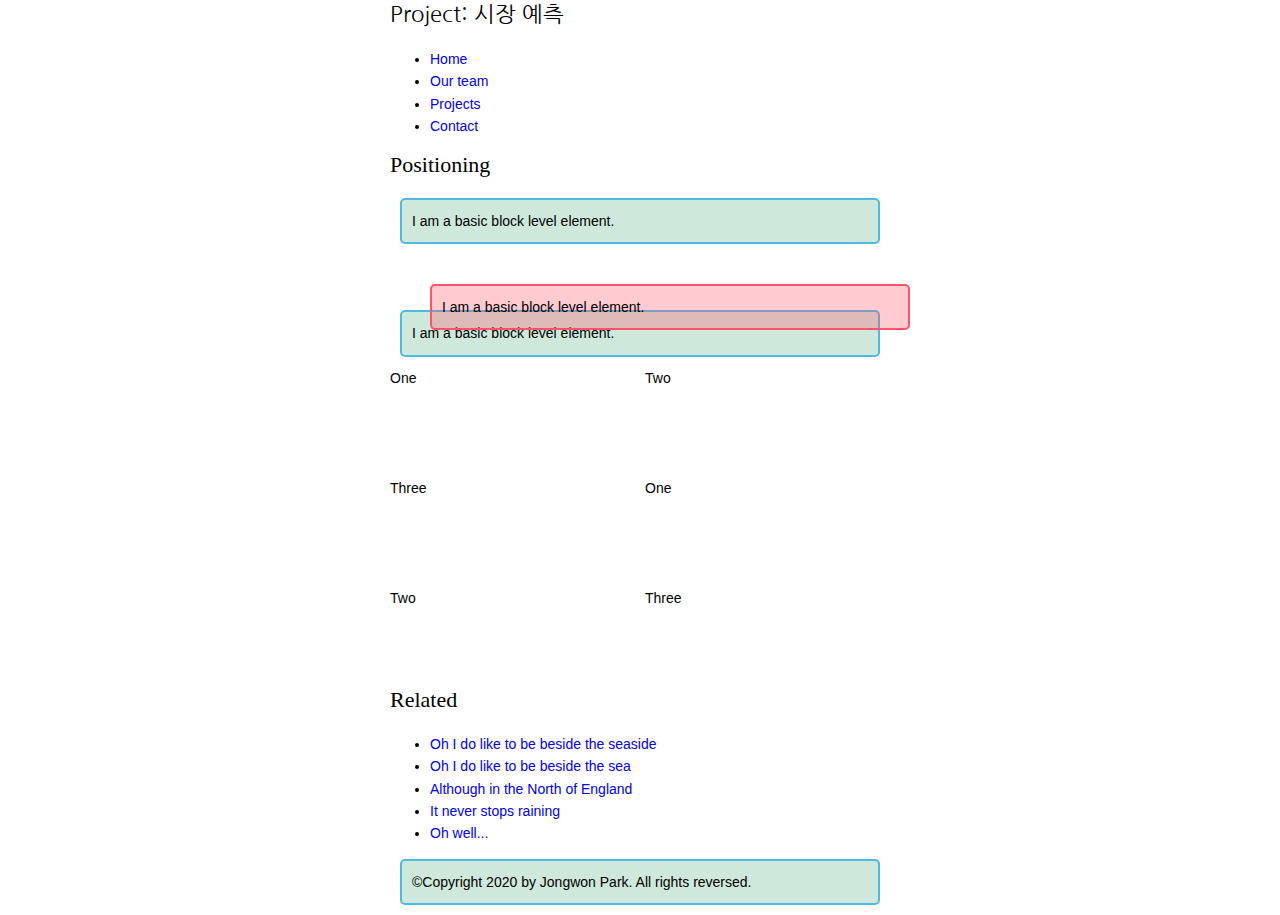
==== pages/practice-room.html @ ff8f5f48 "first commit" ====
<!DOCTYPE html>
<html lang="ko-KR">
    <head>
        <title>ReDYA-practice</title>
        <link rel="shortcut icon" href="../images/ReDY2.png" type="image/x-icon">
        <meta charset="utf-8">
        <link href="https://fonts.googleapis.com/css2?family=Nanum+Gothic&display=swap" rel="stylesheet">
        <link href="../layout/styles/practice.css" rel="stylesheet" type="text/css">

    <!-- the below three lines are a fix to get HTML5 semantic elements working in old versions of Internet Explorer-->
    <!--[if lt IE 9]>
      <script src="https://cdnjs.cloudflare.com/ajax/libs/html5shiv/3.7.3/html5shiv.js"></script>
    <![endif]-->
    </head>

  <body>
    <!-- Here is our main header that is used across all the pages of our website -->

    <header>
      <h1 class="Korean-lang">Project: 시장 예측</h1>
    </header>

      <ul>
        <li><a href="../index.html">Home</a></li>
        <li><a href="#">Our team</a></li>
        <li><a href="#">Projects</a></li>
        <li><a href="#">Contact</a></li>
      </ul>

        <h1>Positioning</h1>

        <p>I am a basic block level element.</p>
        <p class="positioned">I am a basic block level element.</p>
        <p>I am a basic block level element.</p>

      <div class="wrapper">
          <div class="box1">One</div>
          <div class="box2">Two</div>
          <div class="box3">Three</div>
          <div class="box4">One</div>
          <div class="box5">Two</div>
          <div class="box6">Three</div>
      </div>
      <!-- the aside content can also be nested within the main content -->
      <aside>
        <h2>Related</h2>

        <ul>
          <li><a href="#">Oh I do like to be beside the seaside</a></li>
          <li><a href="#">Oh I do like to be beside the sea</a></li>
          <li><a href="#">Although in the North of England</a></li>
          <li><a href="#">It never stops raining</a></li>
          <li><a href="#">Oh well...</a></li>
        </ul>
      </aside>

    <!-- And here is our main footer that is used across all the pages of our website -->

    <footer>
      <p>©Copyright 2020 by Jongwon Park. All rights reversed.</p>
    </footer>

  </body>
</html>
---- layout/styles/practice.css ----
@import url("framework.css");

body {
  width: 500px;
  margin: 0 auto;
}

p {
    background-color: rgb(207,232,220);
    border: 2px solid rgb(79,185,227);
    padding: 10px;
    margin: 10px;
    border-radius: 5px;
}

.positioned {
  position: relative;
  background: rgba(255,84,104,.3);
  border: 2px solid rgb(255,84,104);
  top: 30px;
  left: 30px;
}

div.wrapper {
    display: grid;
    grid-template-columns: 1fr 1fr;
    grid-template-rows: 100px 100px 100px;
    grid-gap: 10px;
}
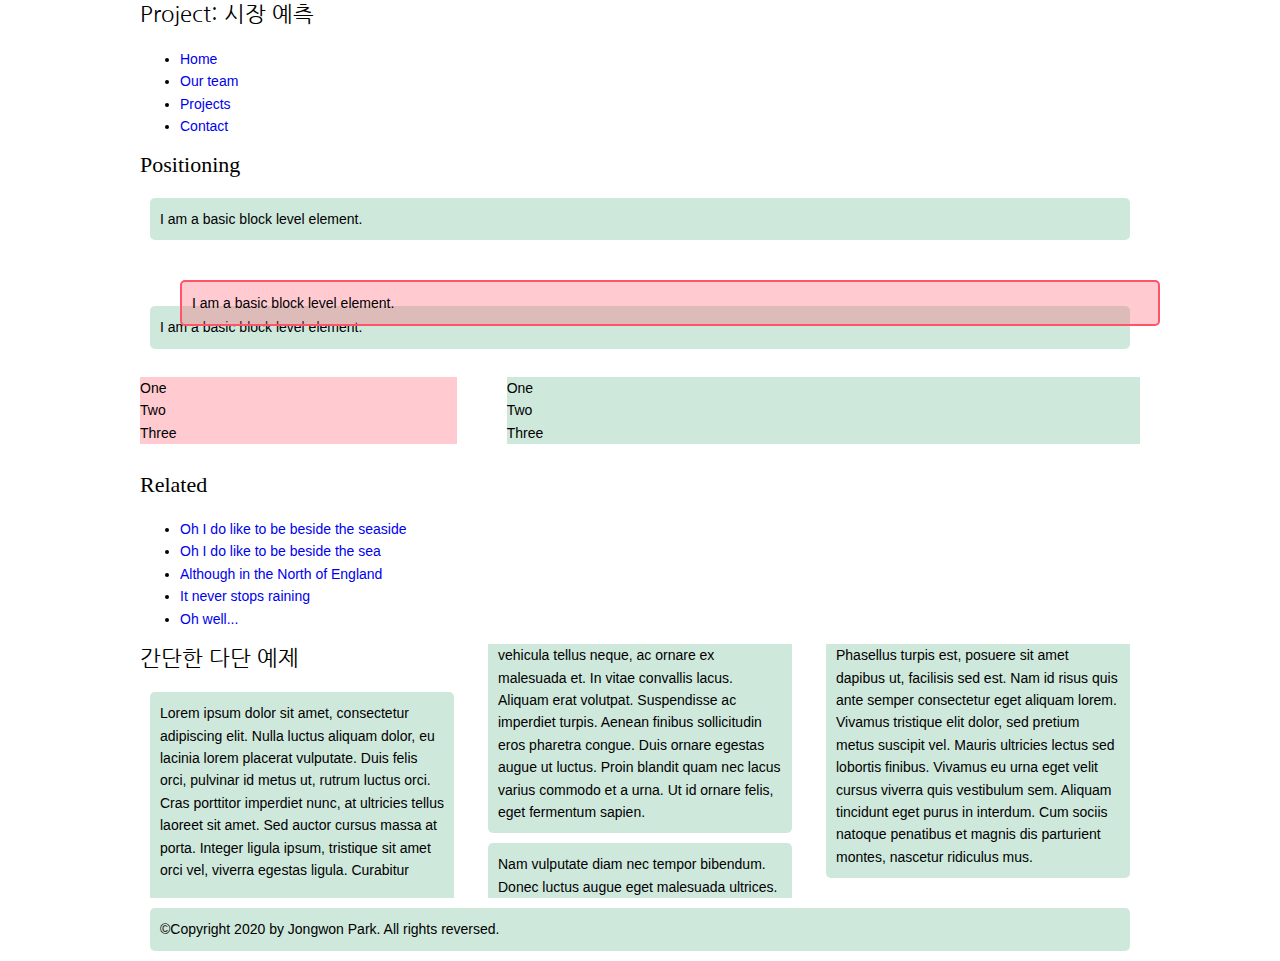
==== commit 583b9e6e: "201115" ====
--- a/pages/practice-room.html
+++ b/pages/practice-room.html
@@ -6,7 +6,7 @@
         <meta charset="utf-8">
         <link href="https://fonts.googleapis.com/css2?family=Nanum+Gothic&display=swap" rel="stylesheet">
         <link href="../layout/styles/practice.css" rel="stylesheet" type="text/css">
-
+<link href="https://fonts.googleapis.com/css2?family=Nanum+Gothic&display=swap" rel="stylesheet">
     <!-- the below three lines are a fix to get HTML5 semantic elements working in old versions of Internet Explorer-->
     <!--[if lt IE 9]>
       <script src="https://cdnjs.cloudflare.com/ajax/libs/html5shiv/3.7.3/html5shiv.js"></script>
@@ -34,12 +34,16 @@
         <p>I am a basic block level element.</p>
 
       <div class="wrapper">
+          <div class="col1">
           <div class="box1">One</div>
           <div class="box2">Two</div>
           <div class="box3">Three</div>
+          </div>
+          <div class="col2">
           <div class="box4">One</div>
           <div class="box5">Two</div>
           <div class="box6">Three</div>
+          </div>
       </div>
       <!-- the aside content can also be nested within the main content -->
       <aside>
@@ -55,7 +59,20 @@
       </aside>
 
     <!-- And here is our main footer that is used across all the pages of our website -->
-
+<div class="container">
+  <h1 class='Korean-lang'>간단한 다단 예제</h1>
+    
+  <p> Lorem ipsum dolor sit amet, consectetur adipiscing elit. Nulla luctus aliquam dolor, eu lacinia lorem placerat vulputate.
+  Duis felis orci, pulvinar id metus ut, rutrum luctus orci. Cras porttitor imperdiet nunc, at ultricies tellus laoreet sit amet. Sed auctor cursus massa at porta. Integer ligula ipsum, tristique sit amet orci vel, viverra egestas ligula.
+  Curabitur vehicula tellus neque, ac ornare ex malesuada et. In vitae convallis lacus. Aliquam erat volutpat. Suspendisse
+  ac imperdiet turpis. Aenean finibus sollicitudin eros pharetra congue. Duis ornare egestas augue ut luctus. Proin blandit
+  quam nec lacus varius commodo et a urna. Ut id ornare felis, eget fermentum sapien.</p>
+    
+  <p>Nam vulputate diam nec tempor bibendum. Donec luctus augue eget malesuada ultrices. Phasellus turpis est, posuere sit amet dapibus ut, facilisis sed est. Nam id risus quis ante semper consectetur eget aliquam lorem. Vivamus tristique
+  elit dolor, sed pretium metus suscipit vel. Mauris ultricies lectus sed lobortis finibus. Vivamus eu urna eget velit
+  cursus viverra quis vestibulum sem. Aliquam tincidunt eget purus in interdum. Cum sociis natoque penatibus et magnis
+  dis parturient montes, nascetur ridiculus mus.</p>
+</div>
     <footer>
       <p>©Copyright 2020 by Jongwon Park. All rights reversed.</p>
     </footer>
--- a/layout/styles/practice.css
+++ b/layout/styles/practice.css
@@ -1,13 +1,15 @@
 @import url("framework.css");
 
 body {
-  width: 500px;
+  width: 1000px;
   margin: 0 auto;
 }
 
+h.Korean-lang{font-family: 'Nanum Gothic'}
+
 p {
     background-color: rgb(207,232,220);
-    border: 2px solid rgb(79,185,227);
+    /*border: 2px solid rgb(79,185,227);*/
     padding: 10px;
     margin: 10px;
     border-radius: 5px;
@@ -22,8 +24,23 @@
 }
 
 div.wrapper {
-    display: grid;
-    grid-template-columns: 1fr 1fr;
-    grid-template-rows: 100px 100px 100px;
-    grid-gap: 10px;
+    display: flex;
+    margin: 2em auto;
+}
+
+@media screen and (min-width: 600px) {
+.col1 {
+  background: rgba(255,84,104,.3);
+  flex: 1;
+    margin-right: 5%;
+}
+
+.col2 {
+  background: rgb(207,232,220);
+  flex: 2;
+}
+}
+
+.container {
+  column-count: 3;
 }